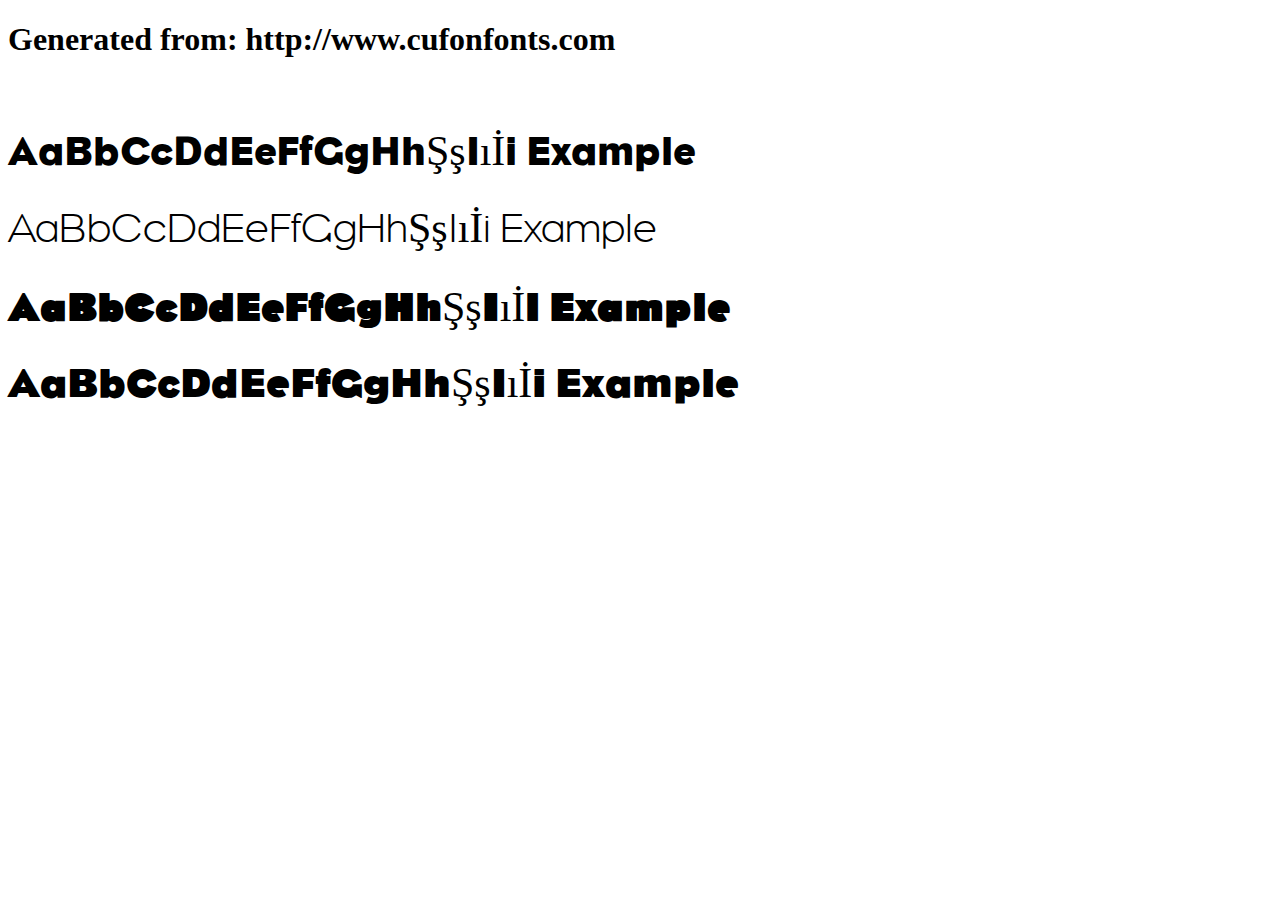
==== fonts/example.html @ bad37455 "First commit" ====
<!DOCTYPE html>
<html xmlns="http://www.w3.org/1999/xhtml">
<head>
    <meta http-equiv="Content-Type" content="text/html; charset=utf-8"/>
    <link rel="stylesheet" type="text/css"
          href="style.css"/>
</head>

<body>

<h1>Generated from: http://www.cufonfonts.com</h1><br/>
<h1 style="font-family:'IT Encore Sans Book Regular';font-weight:normal;font-size:42px">AaBbCcDdEeFfGgHhŞşIıİi Example</h1>
<h1 style="font-family:'IT Encore Sans Light Regular';font-weight:normal;font-size:42px">AaBbCcDdEeFfGgHhŞşIıİi Example</h1>
<h1 style="font-family:'IT Encore Sans Black Regular';font-weight:normal;font-size:42px">AaBbCcDdEeFfGgHhŞşIıİi Example</h1>
<h1 style="font-family:'IT Encore Sans Bold Regular';font-weight:normal;font-size:42px">AaBbCcDdEeFfGgHhŞşIıİi Example</h1>


</body>
</html>
---- fonts/style.css ----
/* #### Generated By: http://www.cufonfonts.com #### */

@font-face {
font-family: 'IT Encore Sans Book Regular';
font-style: normal;
font-weight: normal;
src: local('IT Encore Sans Book Regular'), url('IT Encore Sans Book.woff') format('woff');
}


@font-face {
font-family: 'IT Encore Sans Light Regular';
font-style: normal;
font-weight: normal;
src: local('IT Encore Sans Light Regular'), url('IT Encore Sans Light.woff') format('woff');
}


@font-face {
font-family: 'IT Encore Sans Black Regular';
font-style: normal;
font-weight: normal;
src: local('IT Encore Sans Black Regular'), url('IT Encore Sans Black.woff') format('woff');
}


@font-face {
font-family: 'IT Encore Sans Bold Regular';
font-style: normal;
font-weight: normal;
src: local('IT Encore Sans Bold Regular'), url('IT Encore Sans Bold.woff') format('woff');
}
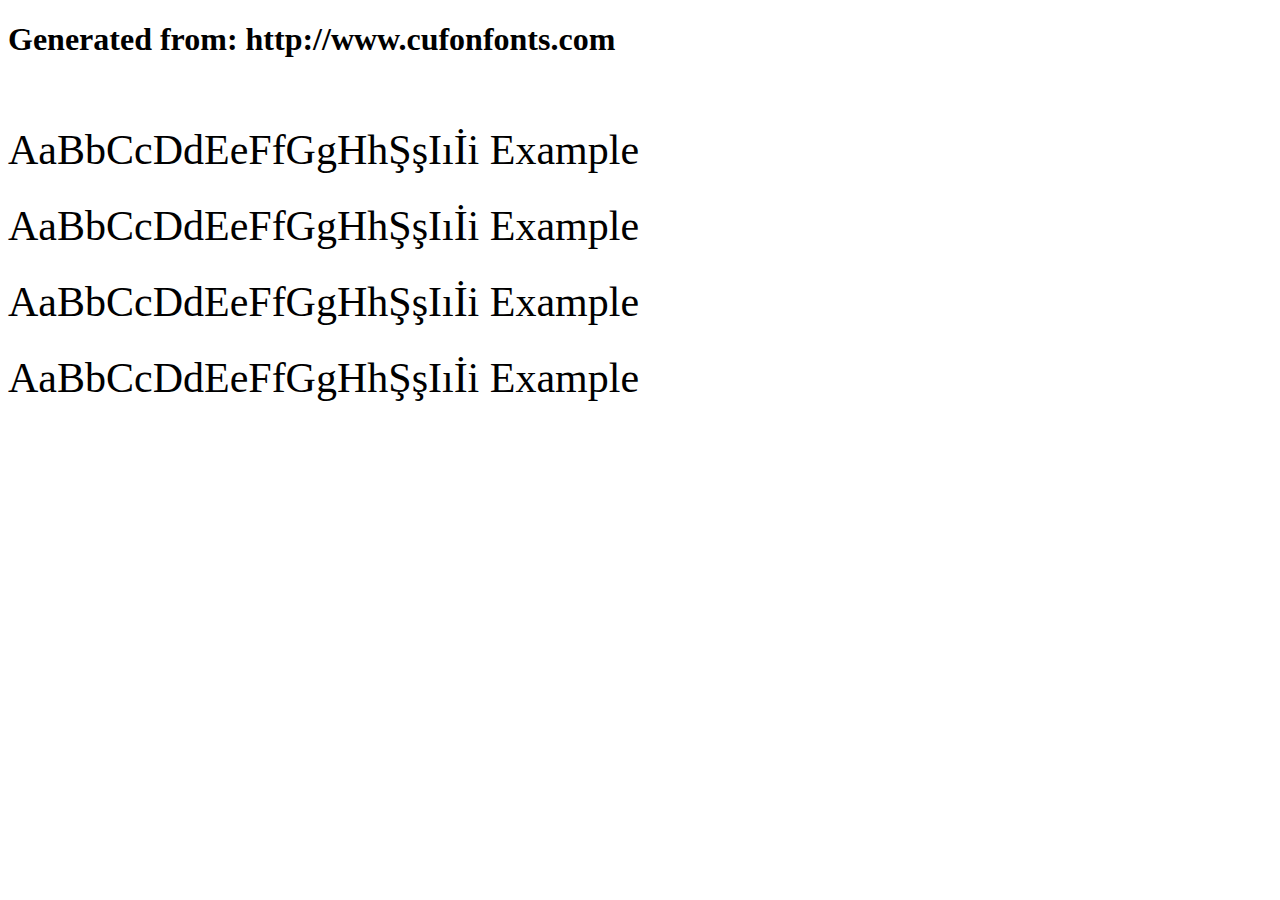
==== commit 27639c0a: "Second commit" ====
--- a/fonts/example.html
+++ b/fonts/example.html
@@ -9,10 +9,10 @@
 <body>
 
 <h1>Generated from: http://www.cufonfonts.com</h1><br/>
-<h1 style="font-family:'IT Encore Sans Book Regular';font-weight:normal;font-size:42px">AaBbCcDdEeFfGgHhŞşIıİi Example</h1>
-<h1 style="font-family:'IT Encore Sans Light Regular';font-weight:normal;font-size:42px">AaBbCcDdEeFfGgHhŞşIıİi Example</h1>
-<h1 style="font-family:'IT Encore Sans Black Regular';font-weight:normal;font-size:42px">AaBbCcDdEeFfGgHhŞşIıİi Example</h1>
-<h1 style="font-family:'IT Encore Sans Bold Regular';font-weight:normal;font-size:42px">AaBbCcDdEeFfGgHhŞşIıİi Example</h1>
+<h1 style="font-family:'Georgia Regular';font-weight:normal;font-size:42px">AaBbCcDdEeFfGgHhŞşIıİi Example</h1>
+<h1 style="font-family:'Georgia Italic';font-weight:normal;font-size:42px">AaBbCcDdEeFfGgHhŞşIıİi Example</h1>
+<h1 style="font-family:'Georgia Bold';font-weight:normal;font-size:42px">AaBbCcDdEeFfGgHhŞşIıİi Example</h1>
+<h1 style="font-family:'Georgia Bold Italic';font-weight:normal;font-size:42px">AaBbCcDdEeFfGgHhŞşIıİi Example</h1>
 
 
 </body>
